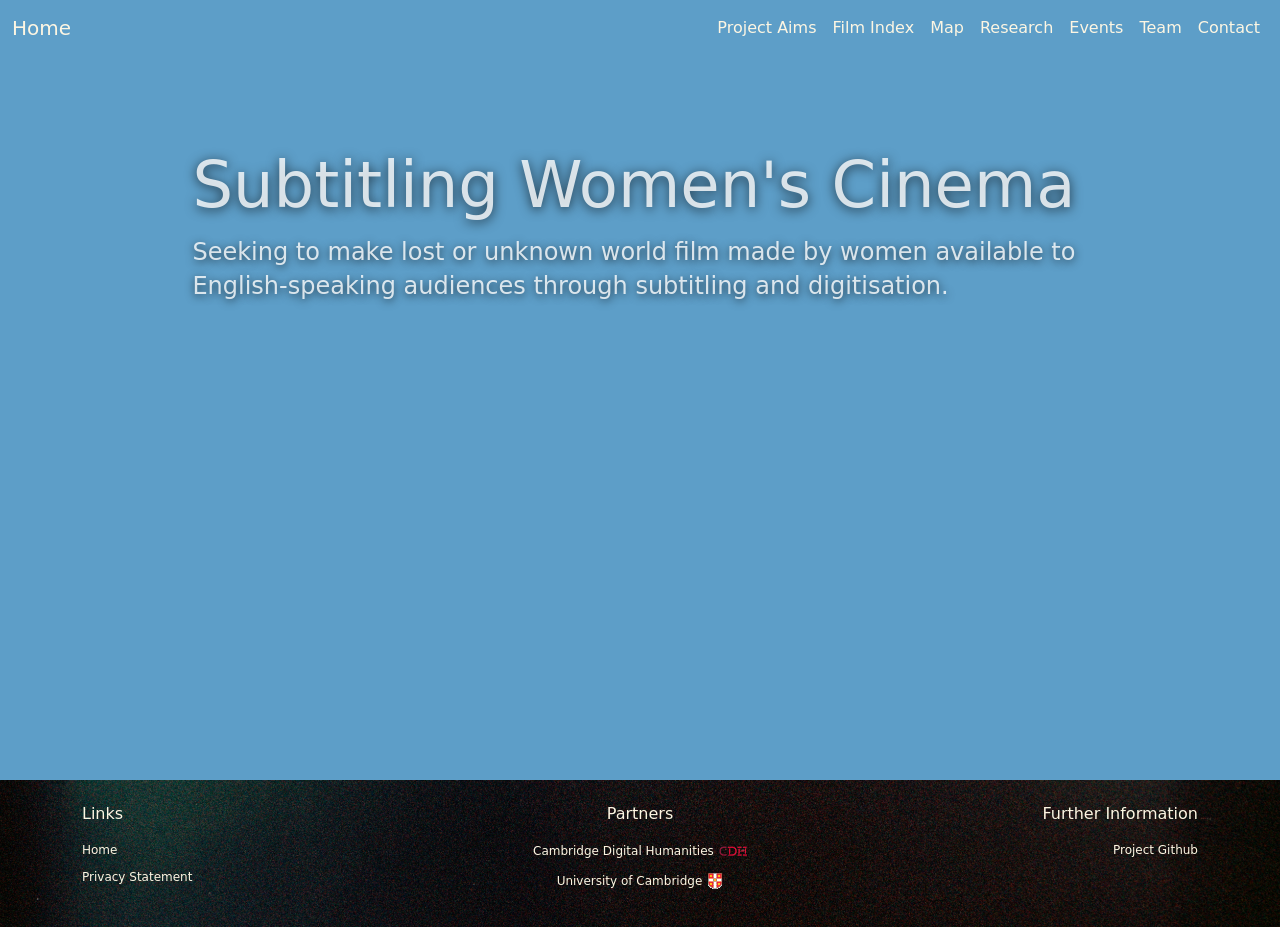
==== docs/index.html @ 81878553 "new index" ====
<!DOCTYPE html>
<html lang="en">
<head>
  <meta charset="UTF-8">
  <meta name="viewport" content="width=device-width, initial-scale=1">
  <title>Subtitling Women's Cinema</title>
  <link href="https://cdn.jsdelivr.net/npm/bootstrap@5.2.3/dist/css/bootstrap.min.css" rel="stylesheet">
  <link rel="stylesheet" href="static/css/styles.css">
</head>

<body class="d-flex flex-column min-vh-100
             home-page">

<!-- Top Menu Bar -->
<nav class="navbar navbar-expand-lg sticky-top site-navbar">
  <div class="container-fluid">
    <a class="navbar-brand" href="index.html">Home</a>
    <button class="navbar-toggler" type="button" data-bs-toggle="collapse" data-bs-target="#navbarNav">
      <span class="navbar-toggler-icon"></span>
    </button>

    <div class="collapse navbar-collapse" id="navbarNav">
      <ul class="navbar-nav ms-auto">
        <li class="nav-item"><a class="nav-link" href="project.html" target="project-page">Project Aims</a></li>
        <li class="nav-item"><a class="nav-link" href="indexes/film_index.html" target="index-page">Film Index</a></li>
        <li class="nav-item"><a class="nav-link" href="map.html" target="map-page">Map</a></li>
        <li class="nav-item"><a class="nav-link" href="research.html">Research</a></li>
        <li class="nav-item"><a class="nav-link" href="events.html">Events</a></li>
        <li class="nav-item"><a class="nav-link" href="members.html">Team</a></li>
        <li class="nav-item"><a class="nav-link" href="indexes.html">Contact</a></li>
      </ul>
    </div>
  </div>
</nav>

<!-- Main Content -->


<div class="hero-panel">

  <video class="hero-video"
         autoplay muted loop playsinline
         poster="">
      <source src="static/img/home/trees.mp4" type="video/mp4">
      Your browser does not support HTML video.
  </video>

  <!-- Dark overlay for readable text -->
  <div class="hero-overlay"></div>

  <div class="info-box">
      <h1>Subtitling Women's Cinema</h1>

      
      <h2 class="intro-text">Seeking to make lost or unknown world film made by women available to English-speaking audiences through subtitling and digitisation.</h2>
      

  </div>
</div>




<!-- Bottom Menu / Footer -->
<footer class="site-footer py-4">
  <div class="container">
    <div class="row">

      <!-- Links -->
      <div class="col-12 col-md-4">
        <h6 class="footer-heading">Links</h6>
        <ul class="footer-list">
          <li class="footer-partner">
            <a href="index.html">Home</a>
          </li>
          <li class="footer-partner">
            <a href="privacy.html">Privacy Statement</a>
          </li>
        </ul>
      </div>

      <!-- Partners -->
      <div class="col-12 col-md-4 text-md-center">
        <h6 class="footer-heading">Partners</h6>
        <ul class="footer-list">
          <li class="footer-partner">
            <a href="https://www.cdh.cam.ac.uk/" target="_blank">Cambridge Digital Humanities</a>
            <a href="https://www.cdh.cam.ac.uk/" target="_blank">
              <img src="static/img/logos/cdh_logo.png">
            </a>
          </li>
          <li class="footer-partner">
            <a href="https://www.cam.ac.uk/" target="_blank">University of Cambridge</a>
            <a href="https://www.cam.ac.uk/" target="_blank">
              <img src="static/img/logos/cambridge_logo.png">
            </a>
          </li>
        </ul>
      </div>

      <!-- Further Info -->
      <div class="col-12 col-md-4 text-md-end">
        <h6 class="footer-heading">Further Information</h6>
        <ul class="footer-list">
          <li class="footer-partner">
            <a href="https://github.com/Kaveri-Delta-Project/kaveri-delta-project" target="_blank">Project Github</a>
          </li>
      </div>

    </div>
  </div>
</footer>

<script src="https://cdn.jsdelivr.net/npm/bootstrap@5.2.3/dist/js/bootstrap.bundle.min.js"></script>
<script src="static/js/scripts.js"></script>
</body>
</html>
---- docs/static/css/styles.css ----
/* -----------------------------
   Body & Fonts
----------------------------- */

body {
    font-family: system-ui, sans-serif;
    background-color: #f0f0f0;
    color: #222222;        
}

/* Ensure sticky footer works */
.flex-grow-1 {
    flex-grow: 1;
}

/* -----------------------------
   Headings
----------------------------- */

h1, h2, h3, h4, h5, h6 {
    font-family: system-ui, sans-serif;
}

h1 {
    font-size: 2.5rem; /* default is usually 2rem in Bootstrap */
    line-height: 1.2;
    margin-bottom: 1.5rem;
    font-family: system-ui, sans-serif;
}

/* -----------------------------
   Navbar / Header
----------------------------- */

/* Default header on all other pages */
.navbar {
    background-color: #6B0000;
    position: relative;
    z-index: 1000;
}

.navbar a.navbar-brand,
.navbar a.nav-link {
    color: #FDF6E3;
    transition: color 0.2s ease;
}

.navbar a.navbar-brand:hover,
.navbar a.nav-link:hover,
.navbar .dropdown-item:hover {
    color: #B8863B;
}

/* Transparent header on homepage only */
.home-page .navbar {
    background-color: transparent;
    position: absolute;
    top: 0;
    left: 0;
    width: 100%;
    z-index: 1000;
}

/* Light navigation text over the homepage hero */
.home-page .navbar a.navbar-brand,
.home-page .navbar a.nav-link {
    color: #FDF6E3;
}

/* Homepage link hover */
.home-page .navbar a.navbar-brand:hover,
.home-page .navbar a.nav-link:hover {
    color: #B8863B;
}

/* Navbar toggler */
.navbar-toggler-icon {
    filter: brightness(0) invert(1);
    width: 2em;
    height: 2em;
}

.navbar-toggler {
    border-color: transparent;
    box-shadow: none;
}

.navbar-toggler,
.navbar-toggler:focus,
.navbar-toggler:active {
    outline: none;
    box-shadow: none;
    border-color: transparent;
}

/* Small screens */
@media (max-width: 575.98px) {
    .site-navbar .container-fluid {
        padding-left: 30px;
        padding-right: 30px;
    }
}

/* Very large screens */
@media (min-width: 1400px) {
    .site-navbar .container-fluid {
        padding-left: 40px;
        padding-right: 40px;
    }
}

/* -----------------------------
   Footer / Bottom Menu
----------------------------- */
.site-footer {
    position: relative;
    isolation: isolate;
    background-color: #0d1720;
    padding-bottom: 2rem !important;
}

.site-footer::before {
    content: "";
    position: absolute;
    inset: 0;
    background-image: url("../img/textures/grain_2.jpg");
    background-size: cover;
    background-position: center;
    filter: brightness(35%);
    z-index: -1;
}

/* Smaller, quieter headings */
.footer-heading {
    color: #FDF6E3;
    margin-bottom: 0.85rem;
    
}

/* Smaller link text */
.footer-list {
    list-style: none;
    padding: 0;
    margin: 0;
}

.footer-list li {
    margin-bottom: 0.2rem;
}

.footer-list a {
    font-size: 0.75rem;
    color: #FDF6E3;
    text-decoration: none;
    transition: opacity 0.2s ease;
}

.footer-list a:hover {
    color: #B8863B;
}

@media (max-width: 768px) {

    /* Add subtle separation */
    .site-footer .row > div:not(:last-child) {
        padding-bottom: 1.3rem;
    }

    /* Make each item a flex row */
    .footer-partner {
        display: flex;
        align-items: center;
        gap: 0.5rem;
        margin-bottom: 0.6rem;
    }

    /* Ensure links behave nicely */
    .footer-partner a {
        display: inline;
        font-size: 0.95rem;
    }

    /* Target the logo link specifically (second <a>) */
    .footer-partner a:last-child {
        display: flex;
        align-items: center;
    }


    /* Improve tap spacing slightly */
    .footer-list a {
        padding: 0.2rem 0;
    }

    /* Headings */
    .footer-heading {
        font-size: 1.25rem;
        margin-bottom: 0.7rem;
    }

    .site-footer::before {
        filter: brightness(25%);
}

}


/* -----------------------------
   Buttons / Optional Custom Elements
----------------------------- */
.btn-custom {
    background-color: #FFD700 !important; /* gold */
    color: #6B0000;             /* rich maroon text */
    border: none;
    transition: background-color 0.2s ease;
}

.btn-custom:hover {
    background-color: #C9A44B; /* slightly darker gold on hover */
}

.btn-info-box {
    background-color: #6B0000 !important;
    color: #ffffff;              
    border: none;
    padding: 0.5rem 1rem;
    border-radius: 0.25rem;
    text-decoration: none;
    display: inline-block;
    transition: background-color 0.2s, transform 0.2s;
}

.btn-info-box:hover {
    background-color: #8C0000 !important;   /* slightly brighter on hover */
    transform: translateY(-1px); /* subtle lift effect */
    text-decoration: none;
    color: #ffffff;
}



/* -----------------------------
   Index Page
----------------------------- */

/* HERO VIDEO */
.hero-panel {
    position: relative;
    display: flex;
    flex: 1;
    min-height: calc(100vh - 120px);
    overflow: hidden;
}

.hero-video {
    position: absolute;
    inset: 0;
    width: 100%;
    height: 100%;
    filter: brightness(80%) contrast(160%);
    object-fit: cover;
}

.hero-overlay {
    position: absolute;
    inset: 0;
    background: rgba(32, 124, 184, 0.7);
    z-index: 0;
    pointer-events: none;
}

/* HERO TEXT */
.info-box {
    position: relative;
    z-index: 1;
    max-width: 800px;
    margin-left: auto;
    margin-right: auto;
    padding: 150px 8% 80px;
    background: transparent;
}

.info-box h1 {
    margin-bottom: 1rem;
    color: rgba(255, 255, 255, 0.8);;
    font-size: clamp(2.5rem, 5vw, 4.5rem);
    line-height: 1.1;
    text-shadow: 0 2px 12px rgba(0, 0, 0, 0.7);
}

.info-box h2 {
    margin: 0;
    color: rgba(255, 255, 255, 0.8);
    font-size: clamp(1.1rem, 2vw, 1.5rem);
    font-weight: 400;
    line-height: 1.4;
    text-shadow: 0 2px 8px rgba(0, 0, 0, 0.7);
}

/* INTRO SECTION */
.intro-section {
    position: relative;
    z-index: 1;
    display: flex;
    justify-content: flex-start;
    margin-top: -60px;
}

.intro-box {
    max-width: 75%;
    margin-left: 90px;
    padding: 1.5rem;
    background: #f0f0f0;
    border-radius: 8px;
    box-shadow: 0 10px 30px rgba(0, 0, 0, 0.1);
}

.image-container {
    display: flex;
    align-items: flex-start;
    gap: 40px;
}

.intro-text {
    flex: 1.3;
    line-height: 1.6;
}

.intro-text a {
    color: #6B0000;
    font-size: 0.5rem;
}

.intro-text a:hover {
    color: #C08000;
}

/* INTRO IMAGE AND CAPTION */
.intro-fig {
    flex: 1;
    max-width: 350px;
}

.intro-image {
    display: block;
    width: 100%;
    height: auto;
    border-radius: 6px;
}

.intro-caption {
    margin-top: 10px;
    font-size: 0.8rem;
    font-style: italic;
}

/* RESPONSIVE LAYOUT */

/* Wider text area on larger screens */
@media (min-width: 911px) {
    .info-box {
        max-width: 1100px;
    }
}

/* FULL-SCREEN MOBILE MENU */
@media (max-width: 991.98px) {
    .site-navbar .navbar-collapse {
        position: fixed;
        inset: 0;
        width: 100%;
        height: 100vh;
        height: 100dvh;
        background-color: #111111;
        z-index: 2000;
        padding: 100px 30px 30px;
        overflow-y: auto;

        /* Smooth animation */
        opacity: 0;
        transform: translateY(-10px);
        visibility: hidden;
        transition:
            opacity 0.3s ease,
            transform 0.3s ease,
            visibility 0.3s ease;
    }

    .site-navbar .navbar-collapse.show {
        opacity: 1;
        transform: translateY(0);
        visibility: visible;
    }

    .site-navbar .navbar-nav {
        flex-direction: column;
        align-items: flex-start;
        gap: 1rem;
        margin-left: 30px !important;
    }

    .site-navbar .nav-link {
        font-size: 1.1rem;
        color: #FDF6E3;
    }

    .site-navbar .nav-link:hover {
        color: #FFD700;
    }

    .site-navbar .navbar-toggler {
        position: relative;
        z-index: 2001;
    }

    /* Keep Home left and hamburger right */
    .site-navbar .container-fluid {
        display: flex;
        justify-content: space-between;
        align-items: center;
    }

    .site-navbar .navbar-brand {
        position: relative;
        z-index: 2001;
        display: inline-block;
        margin-right: auto;
    }

}
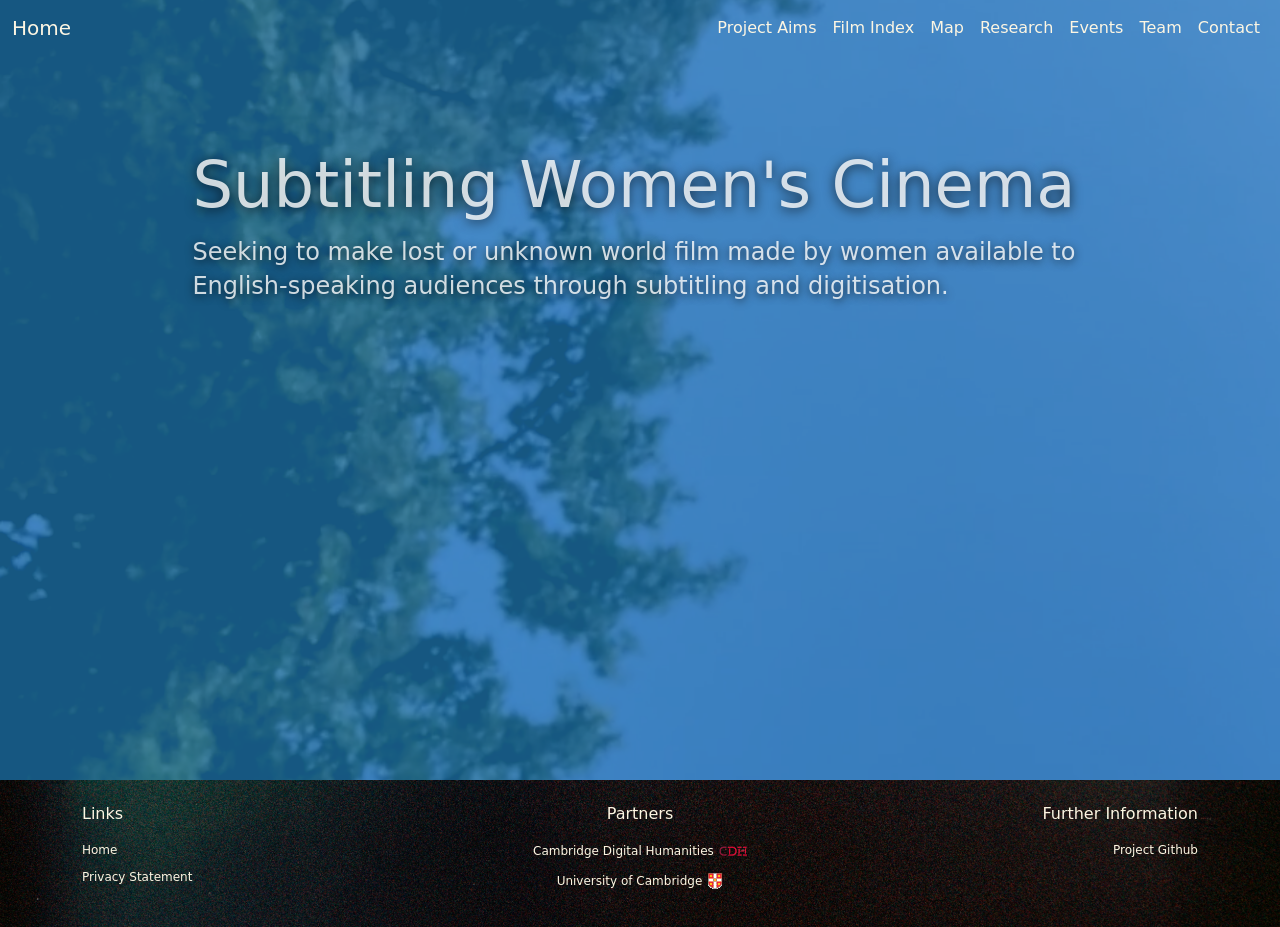
==== commit ba5bb03e: "new index" ====
--- a/docs/index.html
+++ b/docs/index.html
@@ -40,7 +40,7 @@
 
   <video class="hero-video"
          autoplay muted loop playsinline
-         poster="">
+         poster="static/img/home/trees.png">
       <source src="static/img/home/trees.mp4" type="video/mp4">
       Your browser does not support HTML video.
   </video>
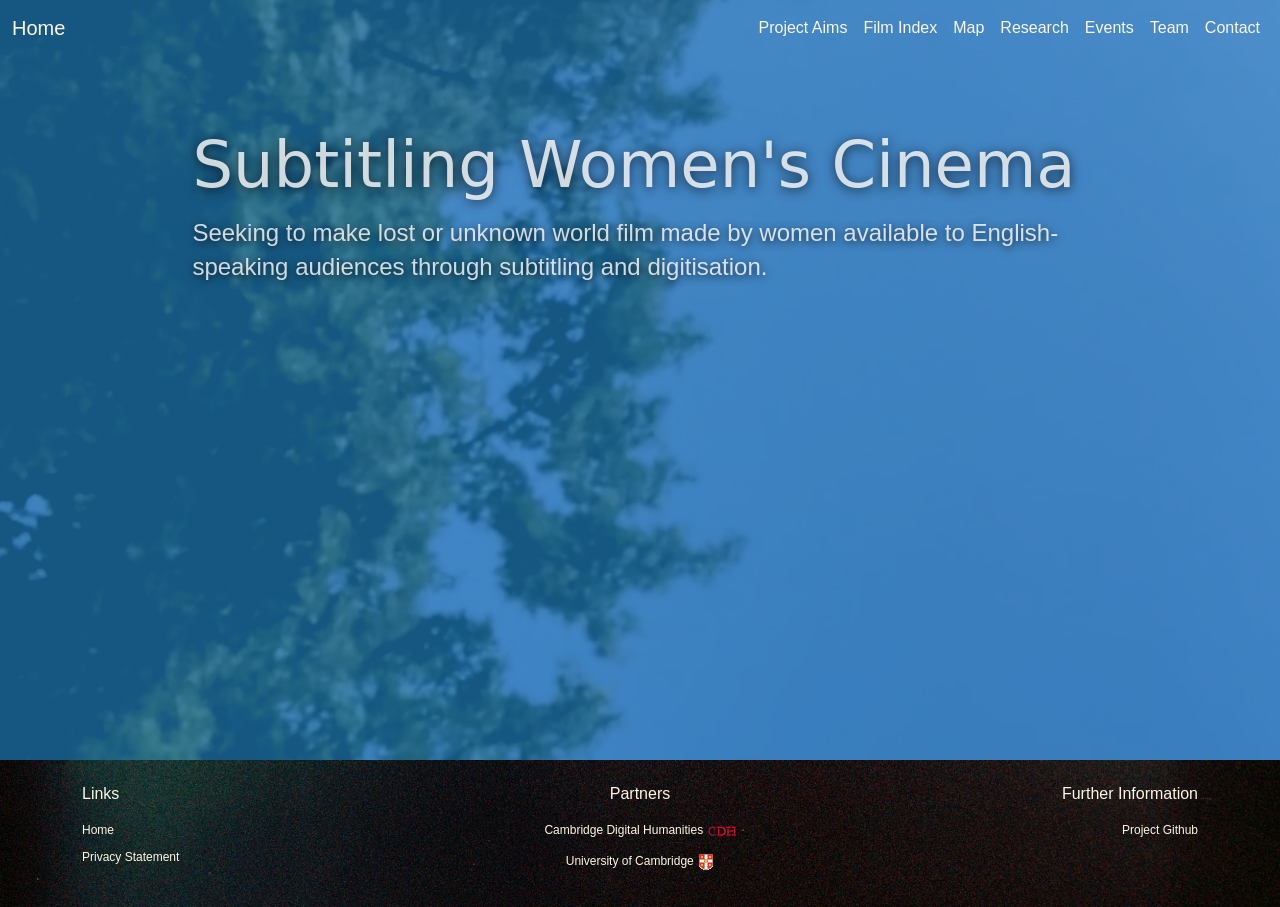
==== commit a343c80a: "new site parts" ====
--- a/docs/index.html
+++ b/docs/index.html
@@ -26,7 +26,7 @@
         <li class="nav-item"><a class="nav-link" href="map.html" target="map-page">Map</a></li>
         <li class="nav-item"><a class="nav-link" href="research.html">Research</a></li>
         <li class="nav-item"><a class="nav-link" href="events.html">Events</a></li>
-        <li class="nav-item"><a class="nav-link" href="members.html">Team</a></li>
+        <li class="nav-item"><a class="nav-link" href="team.html">Team</a></li>
         <li class="nav-item"><a class="nav-link" href="indexes.html">Contact</a></li>
       </ul>
     </div>
@@ -38,11 +38,17 @@
 
 <div class="hero-panel">
 
-  <video class="hero-video"
-         autoplay muted loop playsinline
-         poster="static/img/home/trees.png">
-      <source src="static/img/home/trees.mp4" type="video/mp4">
-      Your browser does not support HTML video.
+  <video
+    class="hero-video"
+    autoplay
+    muted
+    loop
+    playsinline
+    preload="auto"
+    poster="static/img/home/trees.png"
+>
+    <source src="static/img/home/trees.mp4" type="video/mp4">
+    Your browser does not support HTML video.
   </video>
 
   <!-- Dark overlay for readable text -->
--- a/docs/static/css/styles.css
+++ b/docs/static/css/styles.css
@@ -1,44 +1,78 @@
-/* -----------------------------
-   Body & Fonts
------------------------------ */
+/* ==================================================
+   1. Base Styles & Typography
+================================================== */
 
 body {
+    font-family: futura, sans-serif;
+    background-color: #f0f0f0;
+    color: #222222;
+}
+
+body:not(.home-page) {
+    background-color: #0d1720;
+    background-image: url("../img/textures/grain_2.jpg");
+    background-size: cover;
+    background-position: center;
+    background-repeat: no-repeat;
+    background-attachment: fixed;
+}
+
+h1 {
     font-family: system-ui, sans-serif;
-    background-color: #f0f0f0;
-    color: #222222;        
-}
-
-/* Ensure sticky footer works */
-.flex-grow-1 {
-    flex-grow: 1;
-}
-
-/* -----------------------------
-   Headings
------------------------------ */
-
-h1, h2, h3, h4, h5, h6 {
-    font-family: system-ui, sans-serif;
-}
-
-h1 {
-    font-size: 2.5rem; /* default is usually 2rem in Bootstrap */
+    font-size: 2.5rem;
     line-height: 1.2;
     margin-bottom: 1.5rem;
-    font-family: system-ui, sans-serif;
-}
-
-/* -----------------------------
-   Navbar / Header
------------------------------ */
-
-/* Default header on all other pages */
-.navbar {
-    background-color: #6B0000;
-    position: relative;
+}
+
+h2,
+h3,
+h4,
+h5,
+h6 {
+    font-family: futura, sans-serif;
+}
+
+/* ==================================================
+   2. Navbar
+================================================== */
+
+.site-navbar {
+    position: sticky;
+    top: 0;
     z-index: 1000;
 }
 
+/* Dark textured navbar on non-home pages */
+.site-navbar:not(.home-page .site-navbar) {
+    isolation: isolate;
+    background-color: #0d1720;
+}
+
+.site-navbar:not(.home-page .site-navbar)::before {
+    content: "";
+    position: absolute;
+    inset: 0;
+    z-index: -1;
+    background-image: url("../img/textures/grain_2.jpg");
+    background-size: cover;
+    background-position: center;
+    filter: brightness(45%);
+}
+
+/* Transparent navbar over the homepage hero */
+.home-page .site-navbar {
+    width: 100%;
+    margin-bottom: -76px;
+    background-color: transparent;
+    background-image: none;
+}
+
+.home-page .site-navbar .container-fluid {
+    margin-top: 0;
+    padding-top: 0;
+}
+
+/* Navbar links */
 .navbar a.navbar-brand,
 .navbar a.nav-link {
     color: #FDF6E3;
@@ -51,97 +85,132 @@
     color: #B8863B;
 }
 
-/* Transparent header on homepage only */
-.home-page .navbar {
-    background-color: transparent;
-    position: absolute;
-    top: 0;
-    left: 0;
-    width: 100%;
-    z-index: 1000;
-}
-
-/* Light navigation text over the homepage hero */
-.home-page .navbar a.navbar-brand,
-.home-page .navbar a.nav-link {
-    color: #FDF6E3;
-}
-
-/* Homepage link hover */
-.home-page .navbar a.navbar-brand:hover,
-.home-page .navbar a.nav-link:hover {
-    color: #B8863B;
-}
-
 /* Navbar toggler */
 .navbar-toggler-icon {
-    filter: brightness(0) invert(1);
     width: 2em;
     height: 2em;
-}
-
-.navbar-toggler {
-    border-color: transparent;
-    box-shadow: none;
+    filter: brightness(0) invert(1);
 }
 
 .navbar-toggler,
 .navbar-toggler:focus,
 .navbar-toggler:active {
+    border-color: transparent;
+    box-shadow: none;
     outline: none;
-    box-shadow: none;
-    border-color: transparent;
-}
-
-/* Small screens */
+}
+
+
+/* Responsive navbar container spacing */
 @media (max-width: 575.98px) {
     .site-navbar .container-fluid {
+        padding-right: 30px;
         padding-left: 30px;
-        padding-right: 30px;
-    }
-}
-
-/* Very large screens */
+    }
+}
+
+/* Full-screen mobile navigation */
+@media (max-width: 991.98px) {
+    .site-navbar .navbar-collapse {
+        position: fixed;
+        inset: 0;
+        z-index: 2000;
+        width: 100%;
+        height: 100vh;
+        height: 100dvh;
+        padding: 100px 30px 30px;
+        overflow-y: auto;
+        background-color: #111111;
+
+        opacity: 0;
+        visibility: hidden;
+        transform: translateY(-10px);
+        transition:
+            opacity 0.3s ease,
+            transform 0.3s ease,
+            visibility 0.3s ease;
+    }
+
+    .site-navbar .navbar-collapse.show {
+        opacity: 1;
+        visibility: visible;
+        transform: translateY(0);
+    }
+
+    .site-navbar .navbar-nav {
+        flex-direction: column;
+        align-items: flex-start;
+        gap: 1rem;
+        margin-left: 30px !important;
+    }
+
+    .site-navbar .nav-link {
+        color: #FDF6E3;
+        font-size: 1.1rem;
+    }
+
+    .site-navbar .nav-link:hover {
+        color: #FFD700;
+    }
+
+    .site-navbar .navbar-toggler,
+    .site-navbar .navbar-brand {
+        position: relative;
+        z-index: 2001;
+    }
+
+    .site-navbar .navbar-brand {
+        display: inline-block;
+        margin-right: auto;
+    }
+
+    .site-navbar .container-fluid {
+        display: flex;
+        align-items: center;
+        justify-content: space-between;
+    }
+}
+
+/* Extra spacing on very large screens */
 @media (min-width: 1400px) {
     .site-navbar .container-fluid {
+        padding-right: 40px;
         padding-left: 40px;
-        padding-right: 40px;
-    }
-}
-
-/* -----------------------------
-   Footer / Bottom Menu
------------------------------ */
+    }
+}
+
+
+/* ==================================================
+   3. Footer
+================================================== */
+
 .site-footer {
     position: relative;
     isolation: isolate;
+    padding-bottom: 2rem !important;
     background-color: #0d1720;
-    padding-bottom: 2rem !important;
 }
 
 .site-footer::before {
     content: "";
     position: absolute;
     inset: 0;
+    z-index: -1;
     background-image: url("../img/textures/grain_2.jpg");
     background-size: cover;
     background-position: center;
     filter: brightness(35%);
-    z-index: -1;
-}
-
-/* Smaller, quieter headings */
+}
+
 .footer-heading {
+    margin-bottom: 0.85rem;
     color: #FDF6E3;
-    margin-bottom: 0.85rem;
-    
-}
-
-/* Smaller link text */
+}
+
 .footer-list {
+    margin: 0;
+    padding: 0;
     list-style: none;
-    padding: 0;
-    margin: 0;
 }
 
 .footer-list li {
@@ -149,24 +218,22 @@
 }
 
 .footer-list a {
+    color: #FDF6E3;
     font-size: 0.75rem;
-    color: #FDF6E3;
     text-decoration: none;
-    transition: opacity 0.2s ease;
+    transition: color 0.2s ease;
 }
 
 .footer-list a:hover {
     color: #B8863B;
 }
 
+/* Footer layout on smaller screens */
 @media (max-width: 768px) {
-
-    /* Add subtle separation */
     .site-footer .row > div:not(:last-child) {
         padding-bottom: 1.3rem;
     }
 
-    /* Make each item a flex row */
     .footer-partner {
         display: flex;
         align-items: center;
@@ -174,76 +241,67 @@
         margin-bottom: 0.6rem;
     }
 
-    /* Ensure links behave nicely */
     .footer-partner a {
         display: inline;
         font-size: 0.95rem;
     }
 
-    /* Target the logo link specifically (second <a>) */
     .footer-partner a:last-child {
         display: flex;
         align-items: center;
     }
 
-
-    /* Improve tap spacing slightly */
     .footer-list a {
         padding: 0.2rem 0;
     }
 
-    /* Headings */
     .footer-heading {
+        margin-bottom: 0.7rem;
         font-size: 1.25rem;
-        margin-bottom: 0.7rem;
     }
 
     .site-footer::before {
         filter: brightness(25%);
-}
-
-}
-
-
-/* -----------------------------
-   Buttons / Optional Custom Elements
------------------------------ */
+    }
+}
+
+/* ==================================================
+   4. Buttons
+================================================== */
+
 .btn-custom {
-    background-color: #FFD700 !important; /* gold */
-    color: #6B0000;             /* rich maroon text */
     border: none;
+    background-color: #FFD700 !important;
+    color: #6B0000;
     transition: background-color 0.2s ease;
 }
 
 .btn-custom:hover {
-    background-color: #C9A44B; /* slightly darker gold on hover */
+    background-color: #C9A44B;
 }
 
 .btn-info-box {
+    display: inline-block;
+    padding: 0.5rem 1rem;
+    border: none;
+    border-radius: 0.25rem;
     background-color: #6B0000 !important;
-    color: #ffffff;              
-    border: none;
-    padding: 0.5rem 1rem;
-    border-radius: 0.25rem;
+    color: #ffffff;
     text-decoration: none;
-    display: inline-block;
-    transition: background-color 0.2s, transform 0.2s;
+    transition: background-color 0.2s ease, transform 0.2s ease;
 }
 
 .btn-info-box:hover {
-    background-color: #8C0000 !important;   /* slightly brighter on hover */
-    transform: translateY(-1px); /* subtle lift effect */
+    background-color: #8C0000 !important;
+    color: #ffffff;
     text-decoration: none;
-    color: #ffffff;
-}
-
-
-
-/* -----------------------------
-   Index Page
------------------------------ */
-
-/* HERO VIDEO */
+    transform: translateY(-1px);
+}
+
+/* ==================================================
+   5. Homepage Hero
+================================================== */
+
 .hero-panel {
     position: relative;
     display: flex;
@@ -264,25 +322,25 @@
 .hero-overlay {
     position: absolute;
     inset: 0;
+    z-index: 0;
     background: rgba(32, 124, 184, 0.7);
-    z-index: 0;
     pointer-events: none;
 }
 
-/* HERO TEXT */
+/* Hero heading and subtitle */
 .info-box {
     position: relative;
     z-index: 1;
     max-width: 800px;
+    margin-right: auto;
     margin-left: auto;
-    margin-right: auto;
     padding: 150px 8% 80px;
     background: transparent;
 }
 
 .info-box h1 {
     margin-bottom: 1rem;
-    color: rgba(255, 255, 255, 0.8);;
+    color: rgba(255, 255, 255, 0.8);
     font-size: clamp(2.5rem, 5vw, 4.5rem);
     line-height: 1.1;
     text-shadow: 0 2px 12px rgba(0, 0, 0, 0.7);
@@ -297,7 +355,17 @@
     text-shadow: 0 2px 8px rgba(0, 0, 0, 0.7);
 }
 
-/* INTRO SECTION */
+/* Allow a wider hero text area on larger screens */
+@media (min-width: 911px) {
+    .info-box {
+        max-width: 1100px;
+    }
+}
+
+/* ==================================================
+   6. Homepage Intro Elements
+================================================== */
+
 .intro-section {
     position: relative;
     z-index: 1;
@@ -310,8 +378,8 @@
     max-width: 75%;
     margin-left: 90px;
     padding: 1.5rem;
+    border-radius: 8px;
     background: #f0f0f0;
-    border-radius: 8px;
     box-shadow: 0 10px 30px rgba(0, 0, 0, 0.1);
 }
 
@@ -326,105 +394,192 @@
     line-height: 1.6;
 }
 
-.intro-text a {
+.intro-text a,
+.project-text a {
     color: #6B0000;
     font-size: 0.5rem;
 }
 
-.intro-text a:hover {
+.intro-text a:hover,
+.project-text a:hover {
     color: #C08000;
 }
 
-/* INTRO IMAGE AND CAPTION */
-.intro-fig {
-    flex: 1;
-    max-width: 350px;
-}
-
-.intro-image {
+/* ==================================================
+   7. Project Aims Page
+================================================== */
+
+.aims-section {
+    max-width: 1200px;
+}
+
+/* Text panel */
+.project-text {
+    flex: 1.3;
+    margin-left: 40px;
+    padding: 1rem 1rem 1.5rem;
+    border-radius: 12px;
+    background-color: #ffffff;
+    line-height: 1.6;
+}
+
+.aims-section .project-text h1 {
+    margin-bottom: 1.5rem;
+    color: #222222;
+    line-height: 1.1;
+}
+
+.aims-section .project-text {
+    line-height: 1.8;
+}
+
+/* Project image */
+.aims-section .aims-image {
+    margin: 0;
+}
+
+.aims-section .aims-image img {
     display: block;
     width: 100%;
     height: auto;
-    border-radius: 6px;
-}
-
-.intro-caption {
-    margin-top: 10px;
+}
+
+/* Image caption */
+.aims-caption {
+    margin-top: 1.5rem;
+    padding-top: 1rem;
+    border-top: 1px solid #ddd;
+    color: #555;
     font-size: 0.8rem;
+    line-height: 1.6;
+}
+
+/* Project layout on smaller screens */
+@media (max-width: 991.98px) {
+    .aims-section {
+        padding-top: 2rem !important;
+    }
+
+    .aims-section .project-text {
+        margin: 0 2rem;
+    }
+
+    .aims-section .aims-image {
+        width: calc(100% - 2rem);
+        margin: 3rem auto 0 !important;
+    }
+
+    .aims-section .aims-image img {
+        display: block;
+        width: 100%;
+        height: auto;
+        margin: 0 auto;
+    }
+}
+
+/* -----------------------------
+   Members Page
+----------------------------- */
+
+.team-members {
+    flex: 1.3;
+    margin-left: 40px;
+    padding: 1rem;
+    border-radius: 12px;
+    background-color: #ffffff;
+    line-height: 1.6;
+}
+
+.team-title {
+    margin-bottom: 1rem;
+}
+
+.team-divider {
+    border: none;
+    height: 1px;
+    background-color: rgba(0,0,0,0.8);
+    margin: 0.5rem 0;
+}
+
+.member-card {
+    display: flex;
+    align-items: center;
+    padding: 13px 0;
+}
+
+.member-photo {
+    width: 200px;
+    height: 200px;
+    object-fit: cover;
+    border-radius: 8px;
+    margin-top: 0.25rem;
+}
+
+.member-info h5 {
+    font-size: 1.3rem;
+    margin-bottom: 0.25rem;
+}
+
+.member-info p {
+    font-size: 0.95rem;
+}
+
+.member-name {
+    margin-top: 1rem;
+}
+
+.member-role {
     font-style: italic;
-}
-
-/* RESPONSIVE LAYOUT */
-
-/* Wider text area on larger screens */
-@media (min-width: 911px) {
-    .info-box {
-        max-width: 1100px;
-    }
-}
-
-/* FULL-SCREEN MOBILE MENU */
-@media (max-width: 991.98px) {
-    .site-navbar .navbar-collapse {
-        position: fixed;
-        inset: 0;
-        width: 100%;
-        height: 100vh;
-        height: 100dvh;
-        background-color: #111111;
-        z-index: 2000;
-        padding: 100px 30px 30px;
-        overflow-y: auto;
-
-        /* Smooth animation */
-        opacity: 0;
-        transform: translateY(-10px);
-        visibility: hidden;
-        transition:
-            opacity 0.3s ease,
-            transform 0.3s ease,
-            visibility 0.3s ease;
-    }
-
-    .site-navbar .navbar-collapse.show {
-        opacity: 1;
-        transform: translateY(0);
-        visibility: visible;
-    }
-
-    .site-navbar .navbar-nav {
+    color: #555;
+    margin-bottom: 0;
+}
+
+.member-place {
+    font-style: italic;
+    color: #555;
+    margin-bottom: 4;
+}
+
+.member-bio {
+    margin-bottom: 0;
+    margin-left: 1rem;
+    line-height: 1.75;
+}
+
+
+@media (max-width: 768px) {
+    .member-card {
         flex-direction: column;
         align-items: flex-start;
-        gap: 1rem;
-        margin-left: 30px !important;
-    }
-
-    .site-navbar .nav-link {
-        font-size: 1.1rem;
-        color: #FDF6E3;
-    }
-
-    .site-navbar .nav-link:hover {
-        color: #FFD700;
-    }
-
-    .site-navbar .navbar-toggler {
-        position: relative;
-        z-index: 2001;
-    }
-
-    /* Keep Home left and hamburger right */
-    .site-navbar .container-fluid {
-        display: flex;
-        justify-content: space-between;
-        align-items: center;
-    }
-
-    .site-navbar .navbar-brand {
-        position: relative;
-        z-index: 2001;
-        display: inline-block;
-        margin-right: auto;
-    }
-
-}
+    }
+
+    .member-info {
+        width: 100%;
+        margin-bottom: 0;
+    }
+
+    .member-photo {
+        display: block;
+        width: 100%;
+        height: auto;
+        border-radius: 8px;
+        object-fit: cover;
+    }
+
+    .member-bio {
+        width: 100%;
+        margin-top: 0;
+        margin-left: 0;
+    }
+
+    .member-name {
+        margin-top: 2rem;
+    }
+
+    .member-place {
+        margin-bottom: 1rem;
+    }
+}
+
+
+
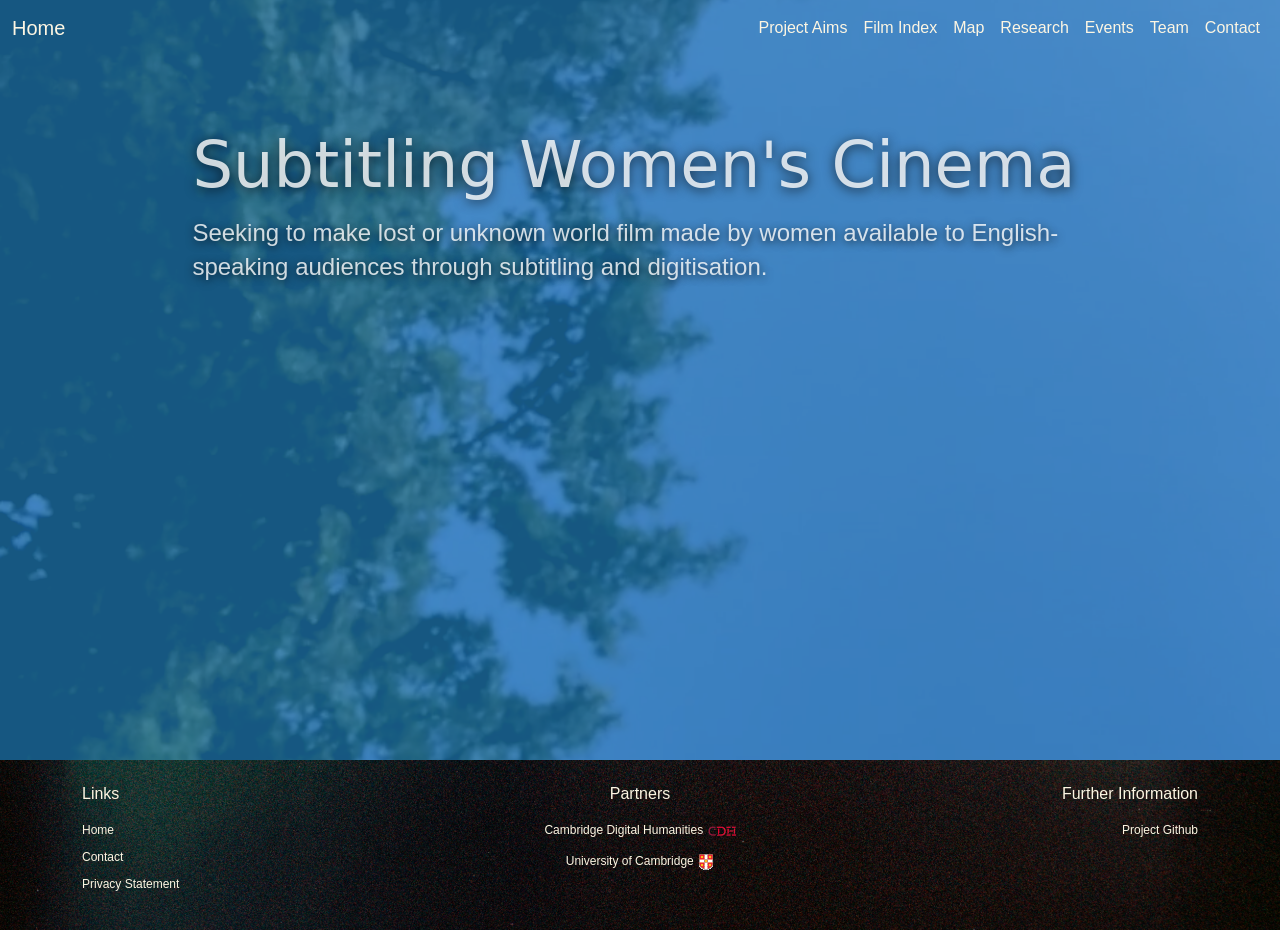
==== commit 026e7fbb: "contact page" ====
--- a/docs/index.html
+++ b/docs/index.html
@@ -21,13 +21,13 @@
 
     <div class="collapse navbar-collapse" id="navbarNav">
       <ul class="navbar-nav ms-auto">
-        <li class="nav-item"><a class="nav-link" href="project.html" target="project-page">Project Aims</a></li>
+        <li class="nav-item"><a class="nav-link" href="project.html">Project Aims</a></li>
         <li class="nav-item"><a class="nav-link" href="indexes/film_index.html" target="index-page">Film Index</a></li>
         <li class="nav-item"><a class="nav-link" href="map.html" target="map-page">Map</a></li>
         <li class="nav-item"><a class="nav-link" href="research.html">Research</a></li>
         <li class="nav-item"><a class="nav-link" href="events.html">Events</a></li>
         <li class="nav-item"><a class="nav-link" href="team.html">Team</a></li>
-        <li class="nav-item"><a class="nav-link" href="indexes.html">Contact</a></li>
+        <li class="nav-item"><a class="nav-link" href="contact.html">Contact</a></li>
       </ul>
     </div>
   </div>
@@ -80,6 +80,9 @@
             <a href="index.html">Home</a>
           </li>
           <li class="footer-partner">
+            <a href="contact.html">Contact</a>
+          </li>
+          <li class="footer-partner">
             <a href="privacy.html">Privacy Statement</a>
           </li>
         </ul>
@@ -109,7 +112,7 @@
         <h6 class="footer-heading">Further Information</h6>
         <ul class="footer-list">
           <li class="footer-partner">
-            <a href="https://github.com/Kaveri-Delta-Project/kaveri-delta-project" target="_blank">Project Github</a>
+            <a href="" target="_blank">Project Github</a>
           </li>
       </div>
 
--- a/docs/static/css/styles.css
+++ b/docs/static/css/styles.css
@@ -6,7 +6,11 @@
     font-family: futura, sans-serif;
     background-color: #f0f0f0;
     color: #222222;
-}
+    min-height: 100vh;
+    display: flex;
+    flex-direction: column;
+}
+
 
 body:not(.home-page) {
     background-color: #0d1720;
@@ -31,6 +35,7 @@
 h6 {
     font-family: futura, sans-serif;
 }
+
 
 /* ==================================================
    2. Navbar
@@ -185,6 +190,7 @@
 ================================================== */
 
 .site-footer {
+    margin-top: auto;
     position: relative;
     isolation: isolate;
     padding-bottom: 2rem !important;
@@ -483,8 +489,9 @@
 
 .team-members {
     flex: 1.3;
-    margin-left: 40px;
-    padding: 1rem;
+    margin-left: 30px;
+    margin-right: 30px;
+    padding: 1rem 1rem 0.5rem;
     border-radius: 12px;
     background-color: #ffffff;
     line-height: 1.6;
@@ -582,4 +589,32 @@
 }
 
 
-
+/* -----------------------------
+   Contact Page
+----------------------------- */
+
+/* Text panel */
+.contact-info {
+    flex: 1.3;
+    padding: 1rem 1rem 0.5rem;
+    max-width: 1000px;
+    margin-left: 30px;
+    margin-right: 30px;
+    border-radius: 12px;
+    background-color: #ffffff;
+    line-height: 1.6;
+}
+
+.contact-info h1 {
+    margin-bottom: 1.5rem;
+    color: #222222;
+    line-height: 1.1;
+}
+
+/* Project layout on smaller screens */
+@media (max-width: 991.98px) {
+    .contact-info {
+        margin: 0 2rem;
+    }
+}
+
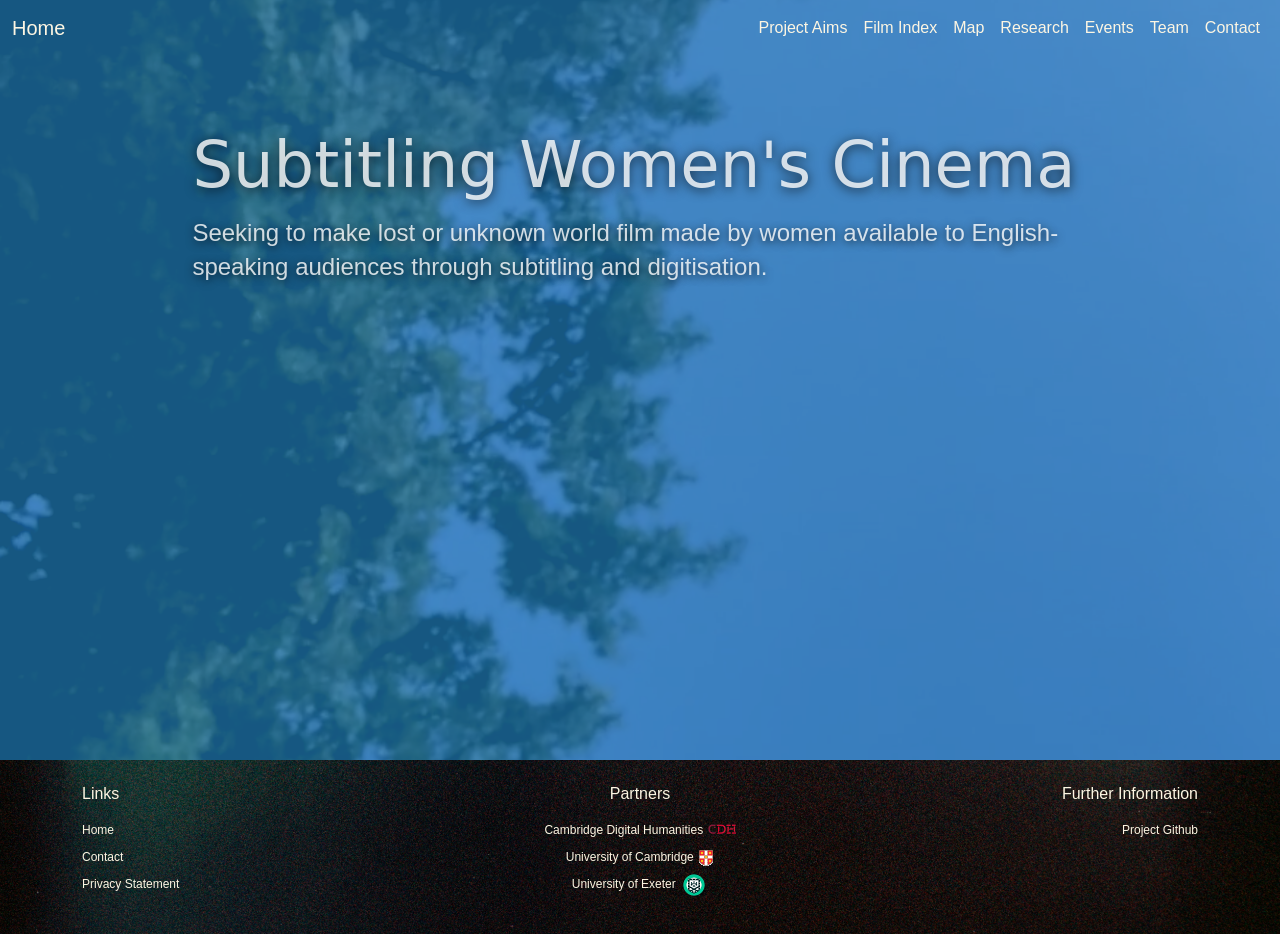
==== commit 3cc0ff9d: "site updates" ====
--- a/docs/index.html
+++ b/docs/index.html
@@ -6,6 +6,7 @@
   <title>Subtitling Women's Cinema</title>
   <link href="https://cdn.jsdelivr.net/npm/bootstrap@5.2.3/dist/css/bootstrap.min.css" rel="stylesheet">
   <link rel="stylesheet" href="static/css/styles.css">
+  <link rel="icon" type="image/png" href="static/img/logos/favicon.png">
 </head>
 
 <body class="d-flex flex-column min-vh-100
@@ -104,6 +105,12 @@
               <img src="static/img/logos/cambridge_logo.png">
             </a>
           </li>
+          <li class="footer-partner">
+            <a href="https://www.exeter.ac.uk/" target="_blank">University of Exeter</a>
+            <a href="https://www.exeter.ac.uk/" target="_blank">
+              <img src="static/img/logos/exeter_logo.png">
+            </a>
+          </li>
         </ul>
       </div>
 
--- a/docs/static/css/styles.css
+++ b/docs/static/css/styles.css
@@ -21,6 +21,10 @@
     background-attachment: fixed;
 }
 
+a {
+    cursor: pointer;
+}
+
 h1 {
     font-family: system-ui, sans-serif;
     font-size: 2.5rem;
@@ -36,6 +40,12 @@
     font-family: futura, sans-serif;
 }
 
+.section-divider {
+    border: none;
+    height: 1px;
+    background-color: rgba(0,0,0,0.8);
+    margin: 0.5rem 0;
+}
 
 /* ==================================================
    2. Navbar
@@ -75,6 +85,36 @@
 .home-page .site-navbar .container-fluid {
     margin-top: 0;
     padding-top: 0;
+}
+
+/* Navbar at the top */
+.home-page .site-navbar {
+    isolation: isolate;
+    background-color: transparent;
+    transition: background-color 0.6s ease;
+}
+
+/* Texture layer */
+.home-page .site-navbar::before {
+    content: "";
+    position: absolute;
+    inset: 0;
+    z-index: -1;
+    background-image: url("../img/textures/grain_2.jpg");
+    background-size: cover;
+    background-position: center;
+    filter: brightness(45%);
+    opacity: 0;
+    transition: opacity 0.6s ease;
+}
+
+/* Show textured background on scroll */
+.home-page .site-navbar.scrolled {
+    background-color: #0d1720;
+}
+
+.home-page .site-navbar.scrolled::before {
+    opacity: 1;
 }
 
 /* Navbar links */
@@ -403,7 +443,7 @@
 .intro-text a,
 .project-text a {
     color: #6B0000;
-    font-size: 0.5rem;
+    font-size: 0.8rem;
 }
 
 .intro-text a:hover,
@@ -501,13 +541,6 @@
     margin-bottom: 1rem;
 }
 
-.team-divider {
-    border: none;
-    height: 1px;
-    background-color: rgba(0,0,0,0.8);
-    margin: 0.5rem 0;
-}
-
 .member-card {
     display: flex;
     align-items: center;
@@ -553,6 +586,14 @@
     line-height: 1.75;
 }
 
+.member-bio-text a {
+    color: #6B0000;
+}
+
+.member-bio-text a:hover {
+    color: #C08000;
+}
+
 
 @media (max-width: 768px) {
     .member-card {
@@ -573,7 +614,7 @@
         object-fit: cover;
     }
 
-    .member-bio {
+    .member-bio-text {
         width: 100%;
         margin-top: 0;
         margin-left: 0;
@@ -618,3 +659,224 @@
     }
 }
 
+/* -----------------------------
+   Events Page
+----------------------------- */
+
+.events-items {
+    flex: 1.3;
+    max-width: 1000px;
+    margin-left: 30px;
+    margin-right: 30px;
+    padding: 1rem 1rem 0.1rem;
+    border-radius: 12px;
+    background-color: #ffffff;
+    line-height: 1.6;
+}
+
+.events-title {
+    margin-bottom: 1rem;
+}
+
+.event-card-link {
+    padding: 1rem;
+    margin-top: 1rem;
+    margin-bottom: 1rem;
+    max-width: 600px;
+    display: block;
+    color: inherit;
+    text-decoration: none;
+    border-radius: 8px;
+    transition: background-color 0.3s ease;
+}
+
+.event-name {
+    color: #9B2335;
+}
+
+.event-photo {
+    transition: filter 0.3s ease;
+}
+
+.event-card-link:hover {
+    background-color: #F5EDEF;
+    color: inherit;
+}
+
+.event-card-link:hover .event-name {
+    color: #8B0000;
+}
+
+.event-card-link:hover .event-photo {
+    filter: sepia(60%) hue-rotate(300deg) saturate(90%) brightness(94%);
+}
+
+.event-photo {
+    height: 125px;
+    width: 275px;
+    object-fit: cover;
+    border-radius: 8px;
+    margin-top: 0.25rem;
+}
+
+.event-photo {
+    transition: filter 0.3s ease;
+}
+
+.event-info h5 {
+    font-size: 1.3rem;
+    margin-bottom: 0.25rem;
+}
+
+.event-info p {
+    font-size: 0.95rem;
+}
+
+.event-name {
+    margin-top: 1rem;
+}
+
+.event-place {
+    font-style: italic;
+    color: #555;
+    margin-bottom: 0;
+}
+
+.event-date {
+    font-style: italic;
+    color: #555;
+    margin-bottom: 4;
+}
+
+.event-text {
+    margin-bottom: 0;
+    line-height: 1.75;
+}
+
+
+@media (max-width: 768px) {
+    .event-card-link {
+        flex-direction: column;
+        align-items: flex-start;
+        padding: 0.5rem;
+    }
+
+    .event-info {
+        width: 100%;
+        margin-bottom: 0;
+    }
+
+    .event-photo {
+        display: block;
+        width: 100%;
+        height: auto;
+        border-radius: 8px;
+        object-fit: cover;
+    }
+
+    .event-text {
+        width: 100%;
+        margin-top: 0;
+        margin-left: 0;
+    }
+
+    .event-name {
+        margin-top: 2rem;
+    }
+
+    .event-place {
+        margin-bottom: 1rem;
+    }
+}
+
+/* -----------------------------
+   Research Page
+----------------------------- */
+
+.research-items {
+    margin-left: 30px;
+    margin-right: 30px;
+    padding: 2rem;
+    border-radius: 12px;
+    background-color: rgba(13, 23, 32, 0.75);
+    line-height: 1.6;
+}
+
+.research-title {
+   margin-bottom: 2rem;
+   color: #F7F5EF;
+}
+
+.research-list {
+    display: grid;
+    grid-template-columns: repeat(3, 1fr);
+    column-gap: 30px;
+    row-gap: 40px;
+}
+
+.research-card-link {
+    display: block;
+    text-decoration: none;
+    color: inherit;
+    background-color: #ffffff;
+    border-radius: 8px;
+    transition: background-color 0.3s ease;
+}
+
+.research-photo {
+    transition: filter 0.2s ease;
+}
+
+.research-card-link:hover {
+    background-color: #F5EDEF;
+    color: inherit;
+}
+
+.research-card-link:hover .research-name {
+    color: #8B0000;
+}
+
+.research-card-link:hover .research-photo {
+    filter: sepia(60%) hue-rotate(300deg) saturate(90%) brightness(94%);
+}
+
+/* Research images */
+.research-photo {
+    width: 100%;
+    aspect-ratio: 16 / 10;
+    height: auto;
+    object-fit: cover;
+    object-position: center;
+    border-radius: 8px;
+    display: block;
+    margin-bottom: 15px;
+}
+
+.research-item-title {
+    font-size: 1.3rem;
+    color: #9B2335;
+    margin-top: 15px;
+    margin-bottom: 12px;
+    margin-left: 10px;
+    line-height: 1.4;
+}
+
+.research-text {
+    line-height: 1.7;
+    margin-bottom: 20px;
+    margin-left: 10px;
+}
+
+/* Tablet */
+@media (max-width: 991px) {
+    .research-list {
+        grid-template-columns: repeat(2, 1fr);
+    }
+}
+
+/* Mobile */
+@media (max-width: 576px) {
+    .research-list {
+        grid-template-columns: 1fr;
+    }
+}
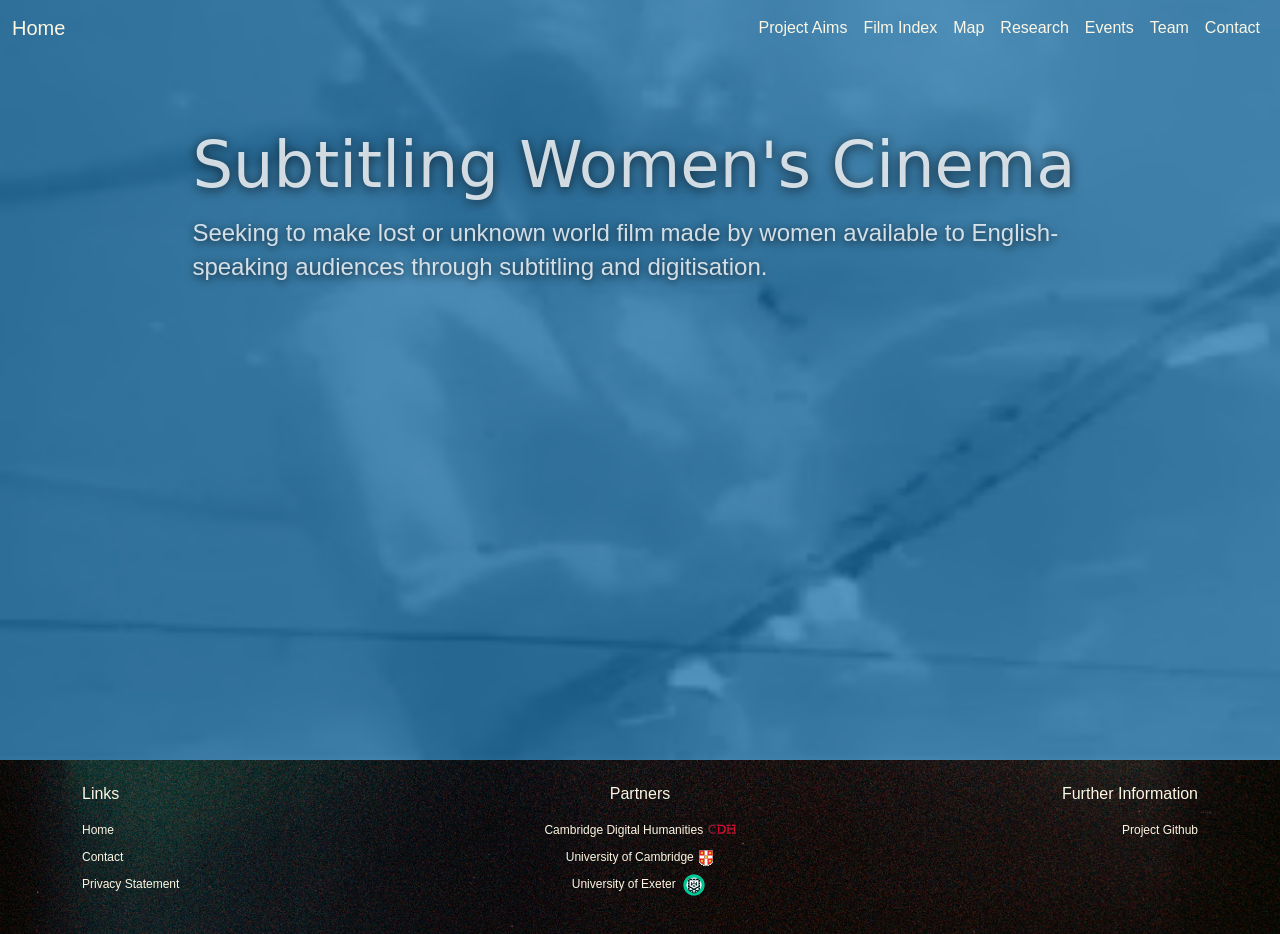
==== commit 3e88d9a7: "site updates" ====
--- a/docs/index.html
+++ b/docs/index.html
@@ -15,7 +15,7 @@
 <!-- Top Menu Bar -->
 <nav class="navbar navbar-expand-lg sticky-top site-navbar">
   <div class="container-fluid">
-    <a class="navbar-brand" href="index.html">Home</a>
+    <a class="navbar-brand" href="/subtitling-womens-world-cinema/">Home</a>
     <button class="navbar-toggler" type="button" data-bs-toggle="collapse" data-bs-target="#navbarNav">
       <span class="navbar-toggler-icon"></span>
     </button>
@@ -46,9 +46,9 @@
     loop
     playsinline
     preload="auto"
-    poster="static/img/home/trees.png"
+    poster="static/img/home/margarita_trim.jpg"
 >
-    <source src="static/img/home/trees.mp4" type="video/mp4">
+    <source src="static/img/home/margarita_trim.mp4" type="video/mp4">
     Your browser does not support HTML video.
   </video>
 
@@ -78,7 +78,7 @@
         <h6 class="footer-heading">Links</h6>
         <ul class="footer-list">
           <li class="footer-partner">
-            <a href="index.html">Home</a>
+            <a href="/subtitling-womens-world-cinema/">Home</a>
           </li>
           <li class="footer-partner">
             <a href="contact.html">Contact</a>
--- a/docs/static/css/styles.css
+++ b/docs/static/css/styles.css
@@ -45,6 +45,28 @@
     height: 1px;
     background-color: rgba(0,0,0,0.8);
     margin: 0.5rem 0;
+}
+
+@media (max-width: 768px) {
+
+    body:not(.home-page) {
+        background-color: #080f15;
+        background-image:
+            linear-gradient(rgba(0, 0, 0, 0.3), rgba(0, 0, 0, 0.3)),
+            url("../img/textures/grain_2.jpg");
+        background-size: 400px auto;
+        background-repeat: repeat;
+        background-position: top center;
+        background-attachment: scroll;
+    }
+
+    .site-navbar:not(.home-page .site-navbar)::before,
+    .site-footer::before {
+        background-size: 400px auto;
+        background-repeat: repeat;
+        background-position: top center;
+    }
+
 }
 
 /* ==================================================
@@ -361,7 +383,7 @@
     inset: 0;
     width: 100%;
     height: 100%;
-    filter: brightness(80%) contrast(160%);
+    filter: brightness(80%) contrast(120%);
     object-fit: cover;
 }
 
@@ -443,8 +465,10 @@
 .intro-text a,
 .project-text a {
     color: #6B0000;
-    font-size: 0.8rem;
-}
+}
+
+.intro-text a {
+    font-size: 0.8rem;}
 
 .intro-text a:hover,
 .project-text a:hover {
@@ -491,7 +515,7 @@
 }
 
 /* Image caption */
-.aims-caption {
+.aims-captions {
     margin-top: 1.5rem;
     padding-top: 1rem;
     border-top: 1px solid #ddd;
@@ -652,6 +676,14 @@
     line-height: 1.1;
 }
 
+.contact-info a {
+    color: #6B0000;
+}
+
+.contact-info a:hover {
+    color: #C08000;
+}
+
 /* Project layout on smaller screens */
 @media (max-width: 991.98px) {
     .contact-info {
